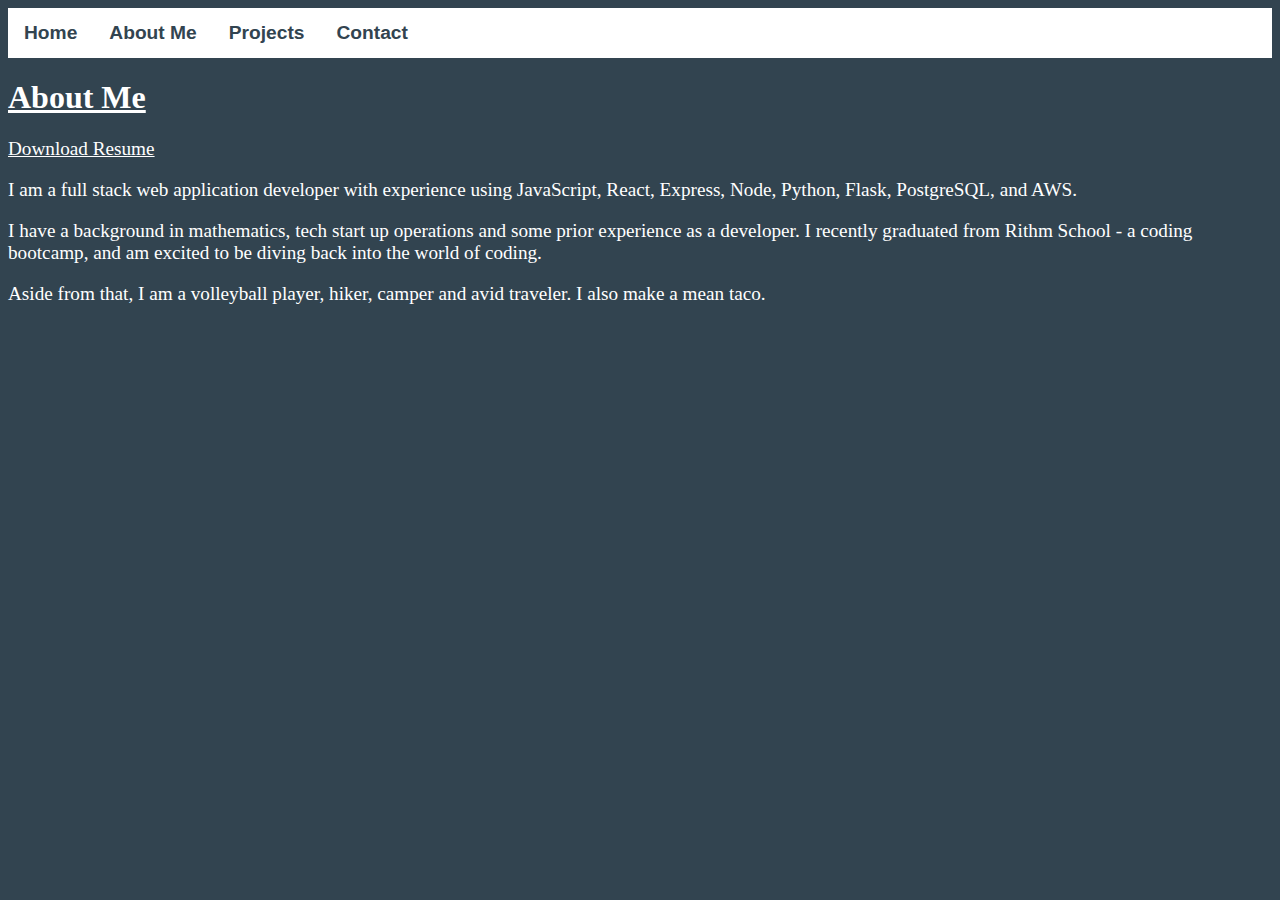
==== about.html @ 621f05e1 "Updated site:" ====
<!DOCTYPE html>
<html lang="en">
<head>
    <meta charset="UTF-8">
    <meta http-equiv="X-UA-Compatible" content="IE=edge">
    <meta name="viewport" content="width=device-width, initial-scale=1.0">
    <title>About Elise Geiger</title>
    <link rel="stylesheet" href="homepage.css">
</head>
<body>
    <nav>
        <ul>
            <li><a href="index.html">Home</a></li>
            <li><a href="about.html">About Me</a></li>
            <li><a href="projects.html">Projects</a></li>
            <li><a href="contact.html">Contact</a></li>
        </ul>
    </nav>
    <div>
        <div>
            <h1>About Me</h1>
            <p><a href="">Download Resume</a></p>
            <p>I am a full stack web application developer with experience using
                JavaScript, React, Express, Node, Python, Flask, PostgreSQL, and 
                AWS.
            </p>
            <p>I have a background in mathematics, tech start up operations and 
                some prior experience as a developer. I recently graduated from 
                Rithm School - a coding bootcamp, and am excited to be diving 
                back into the world of coding.</p>
            <p>Aside from that, I am a volleyball player, hiker, camper and avid 
                traveler. I also make a mean taco.</p>
        </div>
    </div>
</body>
</html>
---- homepage.css ----
body {
    background-image: url('images/ggb-bg.png');
    background-color: rgb(50, 68, 80);
    background-size: cover;
    background-repeat: no-repeat;
    color:white;
}

h1 {
    color:white;
    text-decoration: underline;
}

p {
    color: white;
    font-size: 120%;
}

a:visited {
    color: white;
}

nav {
    background-color: white;
}

nav ul {
    list-style-type: none;
    margin: 0;
    padding: 0;
    overflow: hidden;
    background-color: white;
}

nav li {
    float: left;
}

nav a {
    display: block;
    color: rgb(50, 68, 80);
    font-family: Verdana, Geneva, Tahoma, sans-serif;
    font-weight: bold;
    text-align: center;
    padding: 14px 16px;
    text-decoration: none;
  }

nav a:visited {
    color:  rgb(50, 68, 80);
}

nav a:hover {
    background-color: #333;
    color: white;
}

footer hr {
    color: white;
}
li {
    color: white;
    font-size: 120%;
}

.right-section {
    float:right;
    padding-right: 10%;
    padding-top: 3%;
    color: white;
    font-size: 150%;
    text-align: right;
}

#profile-pic {
    border-radius: 30%;
}

#landing-blurb {
    font-size: 300%;
    color: white;
    width: 65%;
    height: 65%;
    float: right;
    padding-top: 10%;
}

#contact-info {
    font-size: 30px;
    color:white;
}

.mobile-demo {
    padding: 30px;
}

.left-column {
    float: left;
    width: 25%;
    color: white;
    font-size: 150%;
    padding: 2%;
}

.right-column {
    float: left;
    width: 65%;
    padding: 2%;
    color: white;
    font-size: 150%;
    text-align: right;
}
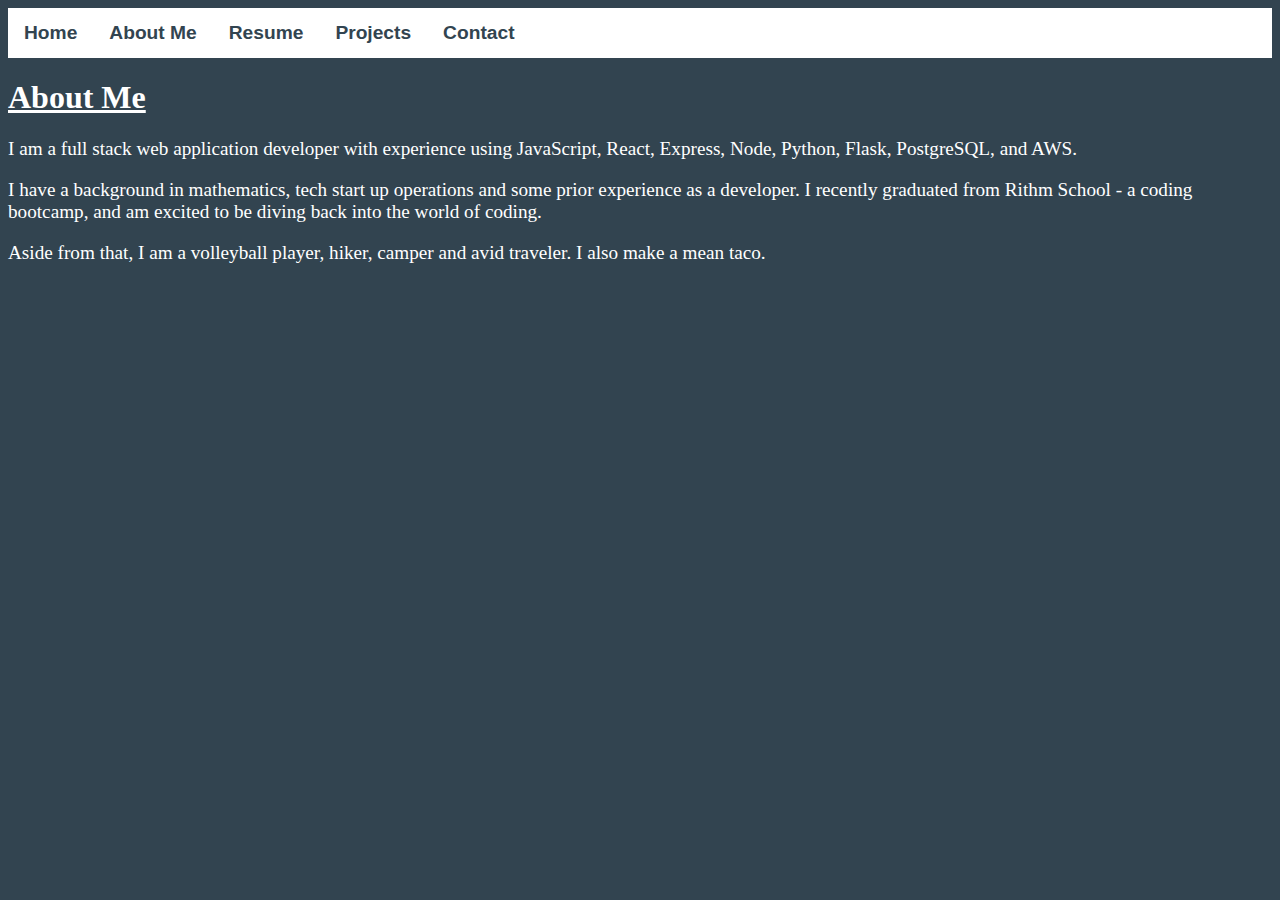
==== commit 336f5f3c: "Added updated resume" ====
--- a/about.html
+++ b/about.html
@@ -12,6 +12,7 @@
         <ul>
             <li><a href="index.html">Home</a></li>
             <li><a href="about.html">About Me</a></li>
+            <li><a href="docs/00Geiger-Elise-Resume.pdf">Resume</a></li>
             <li><a href="projects.html">Projects</a></li>
             <li><a href="contact.html">Contact</a></li>
         </ul>
@@ -19,7 +20,6 @@
     <div>
         <div>
             <h1>About Me</h1>
-            <p><a href="">Download Resume</a></p>
             <p>I am a full stack web application developer with experience using
                 JavaScript, React, Express, Node, Python, Flask, PostgreSQL, and 
                 AWS.
